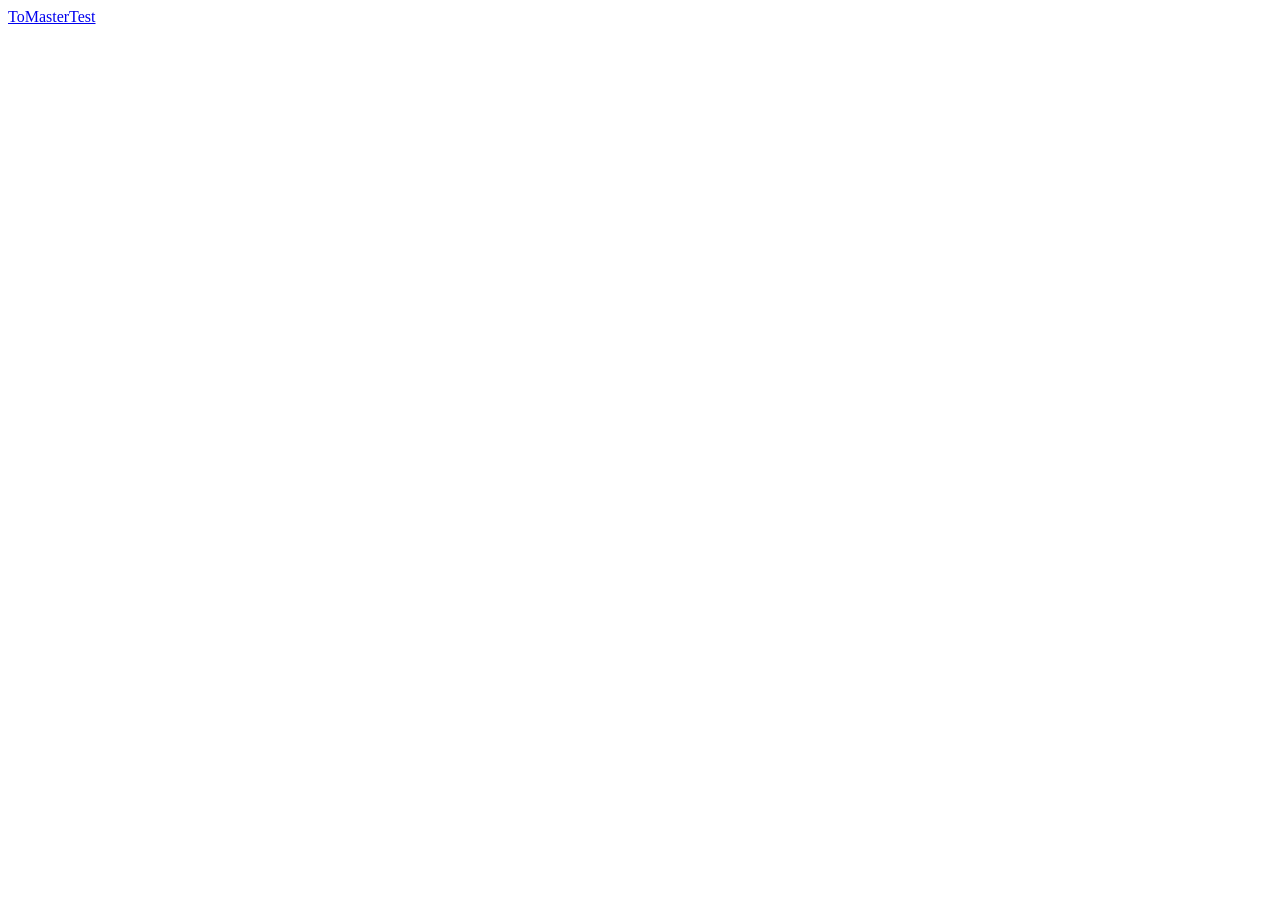
==== index.html @ bfe2db11 "feat: Index link to master" ====
<!DOCTYPE html>
<html lang="en">
<head>
    <meta charset="UTF-8">
    <meta name="viewport" content="width=device-width, initial-scale=1.0">
    <meta http-equiv="X-UA-Compatible" content="ie=edge">
    <title>Document</title>
</head>
<body>
    <a href="./PHP/master.html">ToMasterTest</a>
</body>
</html>
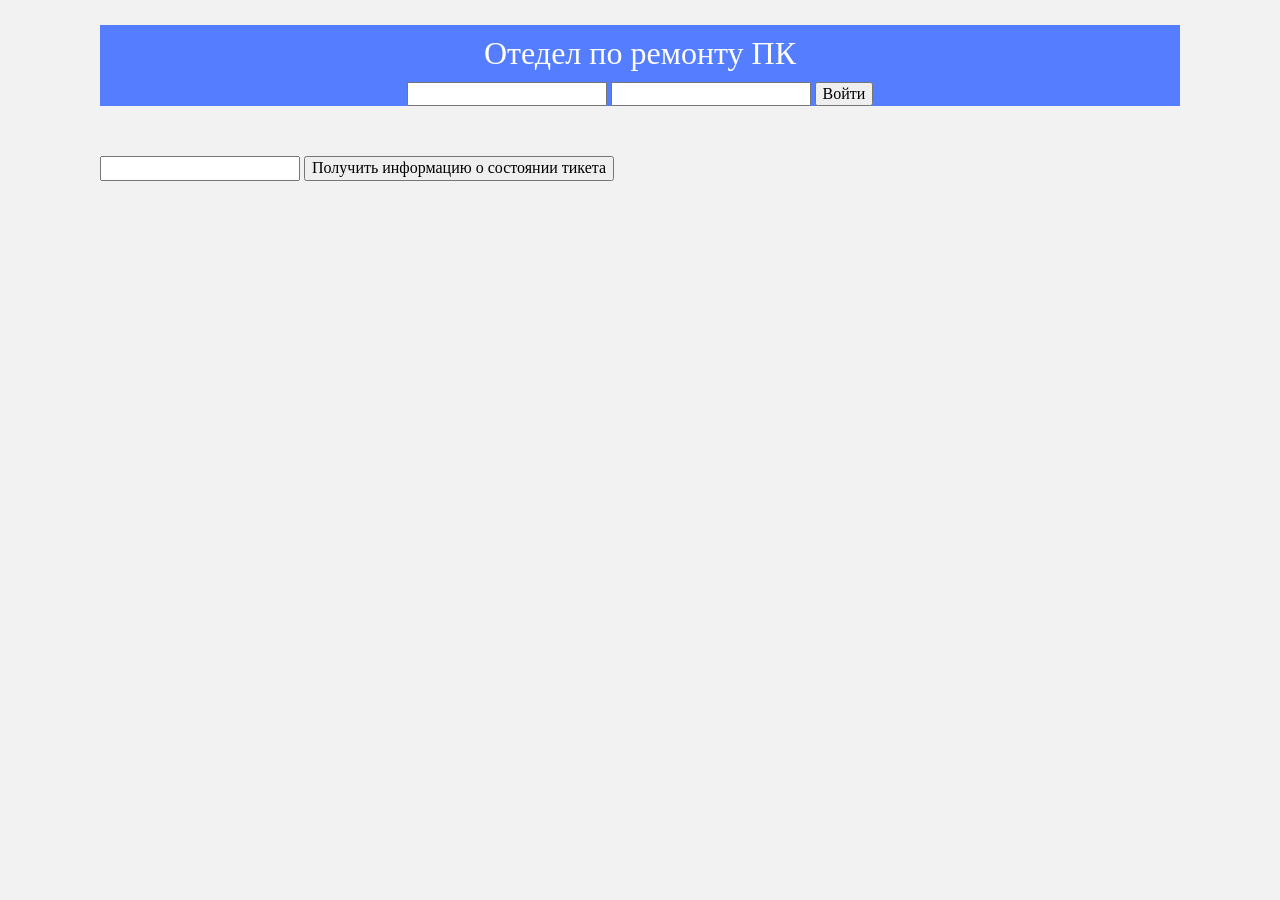
==== commit eac91d64: "feat : auth and index changed" ====
--- a/index.html
+++ b/index.html
@@ -1,12 +1,30 @@
 <!DOCTYPE html>
-<html lang="en">
+<html lang="ru">
 <head>
     <meta charset="UTF-8">
     <meta name="viewport" content="width=device-width, initial-scale=1.0">
-    <meta http-equiv="X-UA-Compatible" content="ie=edge">
-    <title>Document</title>
+    <title>MASTER PAGE</title>
+    <link href="../pages/master.css" rel="stylesheet">
 </head>
-<body>
-    <a href="./PHP/master.html">ToMasterTest</a>
+
+<body class="page">
+    <header class="header">
+        <div class="acc-info">
+           <h1>Отедел по ремонту ПК</h1>
+        </div>
+        <form class="form-login" method="POST" action="./PHP/auth-check.php">
+            <input required type="text" name="user_login">
+            <input required type="password" name="user_password">
+            <input type="submit" value="Войти">
+        </form>
+    </header>
+    <main class="content">
+        <form method="POST">
+            <input type="text" required>
+            <button type="submit"> Получить информацию о состоянии тикета</button>
+        </form>
+    </main>
+    <footer class="footer"></footer>
 </body>
+
 </html>
--- a/pages/master.css
+++ b/pages/master.css
@@ -0,0 +1,17 @@
+@import url(../vendor/normalize.css);
+@import url(../blocks/page/page.css);
+@import url(../blocks/header/header.css);
+@import url(../blocks/content/content.css);
+@import url(../blocks/footer/footer.css);
+/* --- */
+@import url(../blocks/acc-info/acc-info.css);
+@import url(../blocks/cards/cards.css);
+@import url(../blocks/card/card.css);
+@import url(../blocks/nav-block/nav-block.css);
+/*  */
+@import url(../blocks/btn/btn.css);
+@import url(../blocks/btn/_type/btn_type-logout.css);
+@import url(../blocks/btn/_type/btn_type-user.css);
+@import url(../blocks/btn/_type/btn_type-add.css);
+@import url(../blocks/btn/_type/btn_type-card-close.css);
+@import url(../blocks/btn/_type/btn_type-card-info.css);
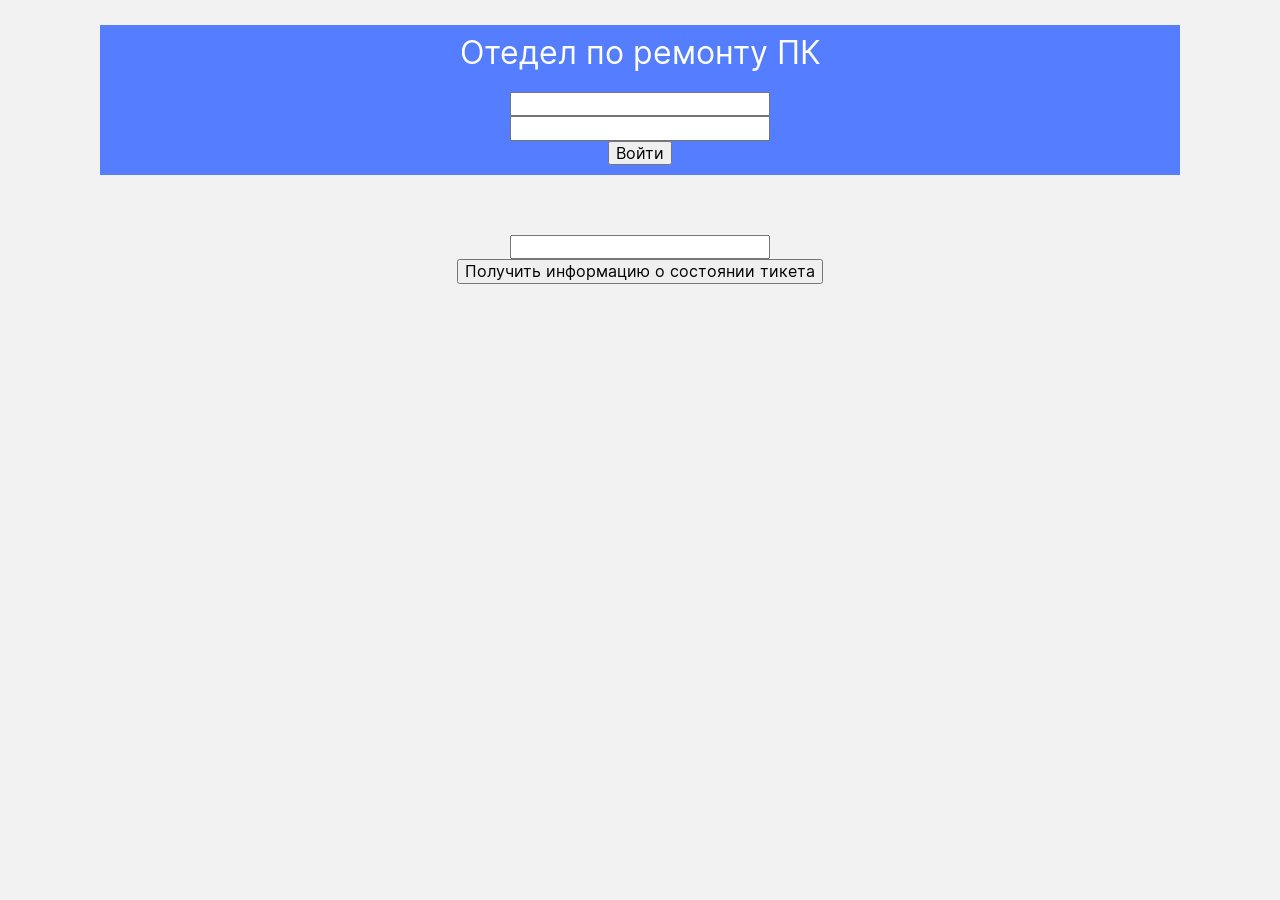
==== commit 54f9fa85: "feat: A lot of stuff" ====
--- a/index.html
+++ b/index.html
@@ -12,15 +12,15 @@
         <div class="acc-info">
            <h1>Отедел по ремонту ПК</h1>
         </div>
-        <form class="form-login" method="POST" action="./PHP/auth-check.php">
+        <form class="form-login acc-info" method="POST" action="./PHP/auth-check.php">
             <input required type="text" name="user_login">
             <input required type="password" name="user_password">
             <input type="submit" value="Войти">
         </form>
     </header>
     <main class="content">
-        <form method="POST">
-            <input type="text" required>
+        <form method="POST" class="acc-info" action="php/ticket-info.php">
+            <input name="ticket-info" type="text" required>
             <button type="submit"> Получить информацию о состоянии тикета</button>
         </form>
     </main>
--- a/pages/master.css
+++ b/pages/master.css
@@ -15,3 +15,10 @@
 @import url(../blocks/btn/_type/btn_type-add.css);
 @import url(../blocks/btn/_type/btn_type-card-close.css);
 @import url(../blocks/btn/_type/btn_type-card-info.css);
+@import url(../blocks/btn/_type/btn_type-pool.css);
+@import url(../blocks/btn/_type/btn_type-finished.css);
+@import url(../blocks/btn/_type/btn_type-closed.css);
+@import url(../blocks/btn/_type/btn_type-all.css);
+
+
+@import url(../fonts/Inter/inter.css);
